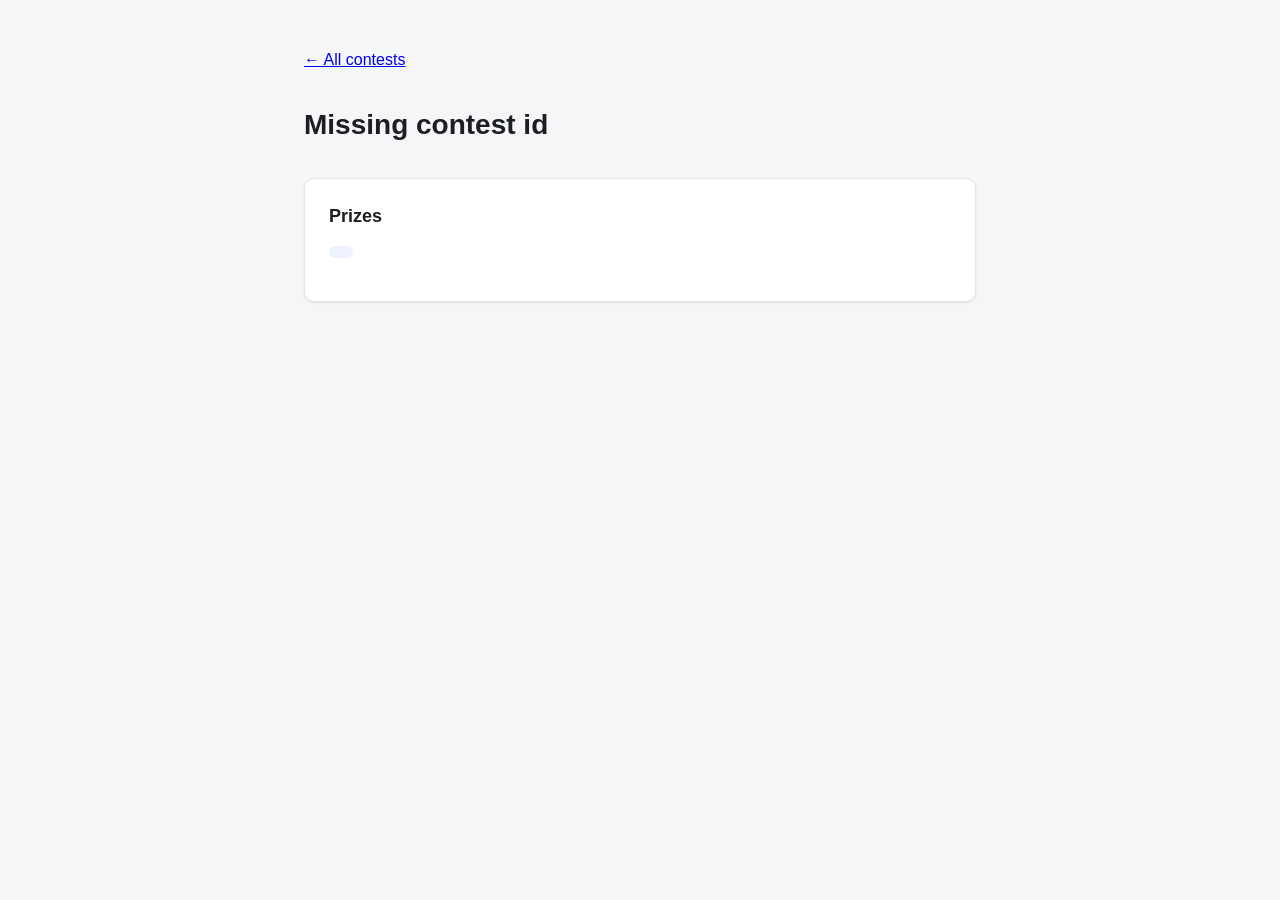
==== Contest/src/main/resources/static/contest.html @ b5b0de62 "Had claude add the guessing feature" ====
<!DOCTYPE html>
<html lang="en">
<head>
    <meta charset="UTF-8">
    <meta name="viewport" content="width=device-width, initial-scale=1">
    <title>Contest</title>
    <link rel="stylesheet" href="style.css">
</head>
<body>
<main class="page">
    <header>
        <p><a href="index.html">← All contests</a></p>
        <h1 id="contest-name">Loading…</h1>
        <p id="contest-meta"></p>
    </header>

    <section class="card" id="guess-card" hidden>
        <h2>Submit your guess</h2>
        <form id="guess-form">
            <div class="field">
                <label for="playerName">Your name</label>
                <input type="text" name="playerName" id="playerName" required>
            </div>
            <div class="field">
                <label for="value">Your guess</label>
                <input type="number" name="value" id="value" required>
            </div>
            <button type="submit" id="guess-submit">Submit guess</button>
            <p id="guess-error" class="error" hidden></p>
            <p id="guess-ok" class="empty" hidden>Guess submitted. Good luck!</p>
        </form>
    </section>

    <section class="card">
        <h2>Prizes</h2>
        <div id="reveal" class="reveal" hidden></div>
        <ul id="prize-list" class="prize-list"></ul>
    </section>
</main>

<script src="contest.js" defer></script>
</body>
</html>
---- Contest/src/main/resources/static/style.css ----
:root {
    --bg: #f5f6f8;
    --surface: #ffffff;
    --border: #e3e6ec;
    --text: #1c1e21;
    --muted: #6b7280;
    --accent: #2563eb;
    --accent-hover: #1d4ed8;
    --gold: #b8860b;
    --silver: #6b7280;
    --bronze: #a0522d;
    --success: #047857;
    --warn: #b45309;
    --radius: 10px;
    --shadow: 0 1px 2px rgba(16, 24, 40, 0.04), 0 1px 3px rgba(16, 24, 40, 0.06);
}

* { box-sizing: border-box; }

body {
    margin: 0;
    font-family: -apple-system, BlinkMacSystemFont, "Segoe UI", Roboto, Helvetica, Arial, sans-serif;
    background: var(--bg);
    color: var(--text);
    line-height: 1.5;
}

.page {
    max-width: 720px;
    margin: 0 auto;
    padding: 48px 24px 96px;
}

header h1 {
    font-size: 28px;
    font-weight: 600;
    margin: 0 0 4px;
}

header p {
    margin: 0 0 32px;
    color: var(--muted);
}

.card {
    background: var(--surface);
    border: 1px solid var(--border);
    border-radius: var(--radius);
    box-shadow: var(--shadow);
    padding: 24px;
}

.card + .card { margin-top: 24px; }

h2 {
    font-size: 18px;
    font-weight: 600;
    margin: 0 0 16px;
}

.field { margin-bottom: 16px; }
.field:last-of-type { margin-bottom: 24px; }

label {
    display: block;
    font-size: 13px;
    font-weight: 500;
    color: var(--muted);
    margin-bottom: 6px;
}

input[type="text"],
input[type="number"],
input[type="datetime-local"] {
    width: 100%;
    padding: 10px 12px;
    font-size: 15px;
    font-family: inherit;
    color: var(--text);
    background: var(--surface);
    border: 1px solid var(--border);
    border-radius: 8px;
    transition: border-color 120ms, box-shadow 120ms;
}

input:focus {
    outline: none;
    border-color: var(--accent);
    box-shadow: 0 0 0 3px rgba(37, 99, 235, 0.15);
}

.prizes {
    display: grid;
    grid-template-columns: repeat(3, 1fr);
    gap: 12px;
}

@media (max-width: 520px) {
    .prizes { grid-template-columns: 1fr; }
}

button {
    appearance: none;
    border: none;
    background: var(--accent);
    color: white;
    font-family: inherit;
    font-size: 15px;
    font-weight: 500;
    padding: 10px 20px;
    border-radius: 8px;
    cursor: pointer;
    transition: background-color 120ms;
}

button:hover { background: var(--accent-hover); }
button:disabled { opacity: 0.6; cursor: not-allowed; }

.contest-list { list-style: none; margin: 0; padding: 0; }

.contest {
    padding: 16px 0;
    border-top: 1px solid var(--border);
}
.contest:first-child { border-top: none; padding-top: 0; }

.contest-link {
    display: block;
    color: inherit;
    text-decoration: none;
}
.contest-link:hover .contest-name { color: var(--accent); }

.contest-name {
    font-size: 16px;
    font-weight: 600;
    margin: 0 0 8px;
}

.contest-meta {
    display: flex;
    flex-wrap: wrap;
    gap: 12px;
    align-items: center;
    margin-bottom: 8px;
    font-size: 13px;
    color: var(--muted);
}

.badge {
    display: inline-block;
    padding: 2px 8px;
    border-radius: 999px;
    font-size: 12px;
    font-weight: 600;
    border: 1px solid var(--border);
    background: var(--bg);
}
.badge.open { color: var(--accent); border-color: rgba(37, 99, 235, 0.3); }
.badge.won { color: var(--success); border-color: rgba(4, 120, 87, 0.3); }
.badge.unclaimed { color: var(--warn); border-color: rgba(180, 83, 9, 0.3); }

.prize-list {
    list-style: none;
    padding: 0;
    margin: 0;
    display: flex;
    flex-wrap: wrap;
    gap: 8px;
}

.prize {
    display: inline-flex;
    align-items: center;
    gap: 6px;
    padding: 4px 10px;
    border-radius: 999px;
    background: var(--bg);
    border: 1px solid var(--border);
    font-size: 13px;
}

.prize .winner {
    color: var(--success);
    font-weight: 500;
}

.place {
    font-weight: 600;
    font-size: 11px;
    letter-spacing: 0.03em;
    text-transform: uppercase;
}
.place.first  { color: var(--gold); }
.place.second { color: var(--silver); }
.place.third  { color: var(--bronze); }

.empty {
    color: var(--muted);
    font-size: 14px;
    margin: 0;
}

.error {
    margin-top: 12px;
    padding: 10px 12px;
    border-radius: 8px;
    background: #fef2f2;
    color: #991b1b;
    font-size: 14px;
    border: 1px solid #fecaca;
}
.error[hidden] { display: none; }

.reveal {
    display: inline-block;
    padding: 6px 12px;
    border-radius: 8px;
    background: #eef2ff;
    color: #3730a3;
    font-size: 14px;
    font-weight: 600;
    margin-bottom: 12px;
}
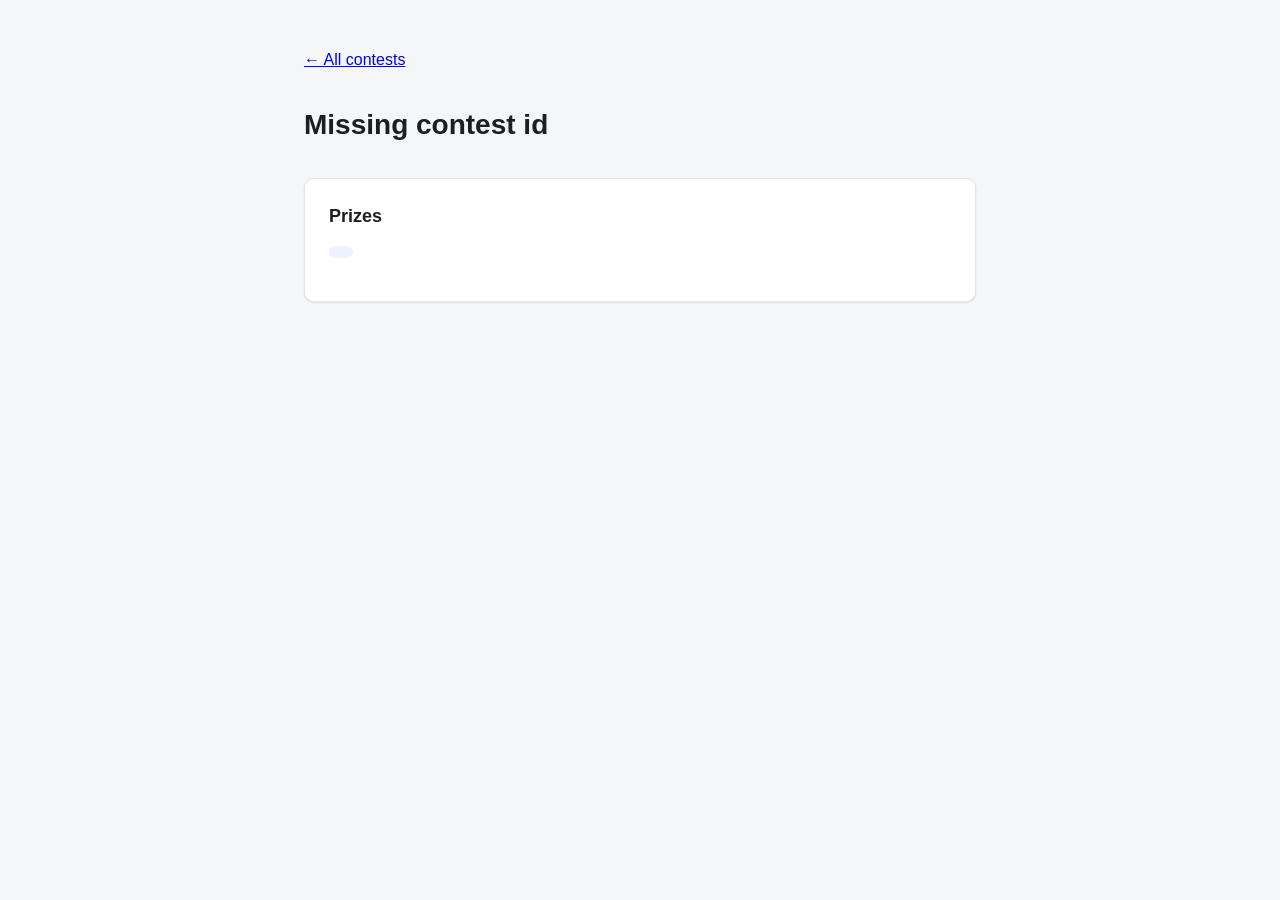
==== commit 6721c2a1: "Had claude get rid of the custom exceptions since that was over kill. Adding the run configuration" ====
--- a/Contest/src/main/resources/static/contest.html
+++ b/Contest/src/main/resources/static/contest.html
@@ -38,6 +38,7 @@
     </section>
 </main>
 
+<script src="place.js" defer></script>
 <script src="contest.js" defer></script>
 </body>
 </html>
